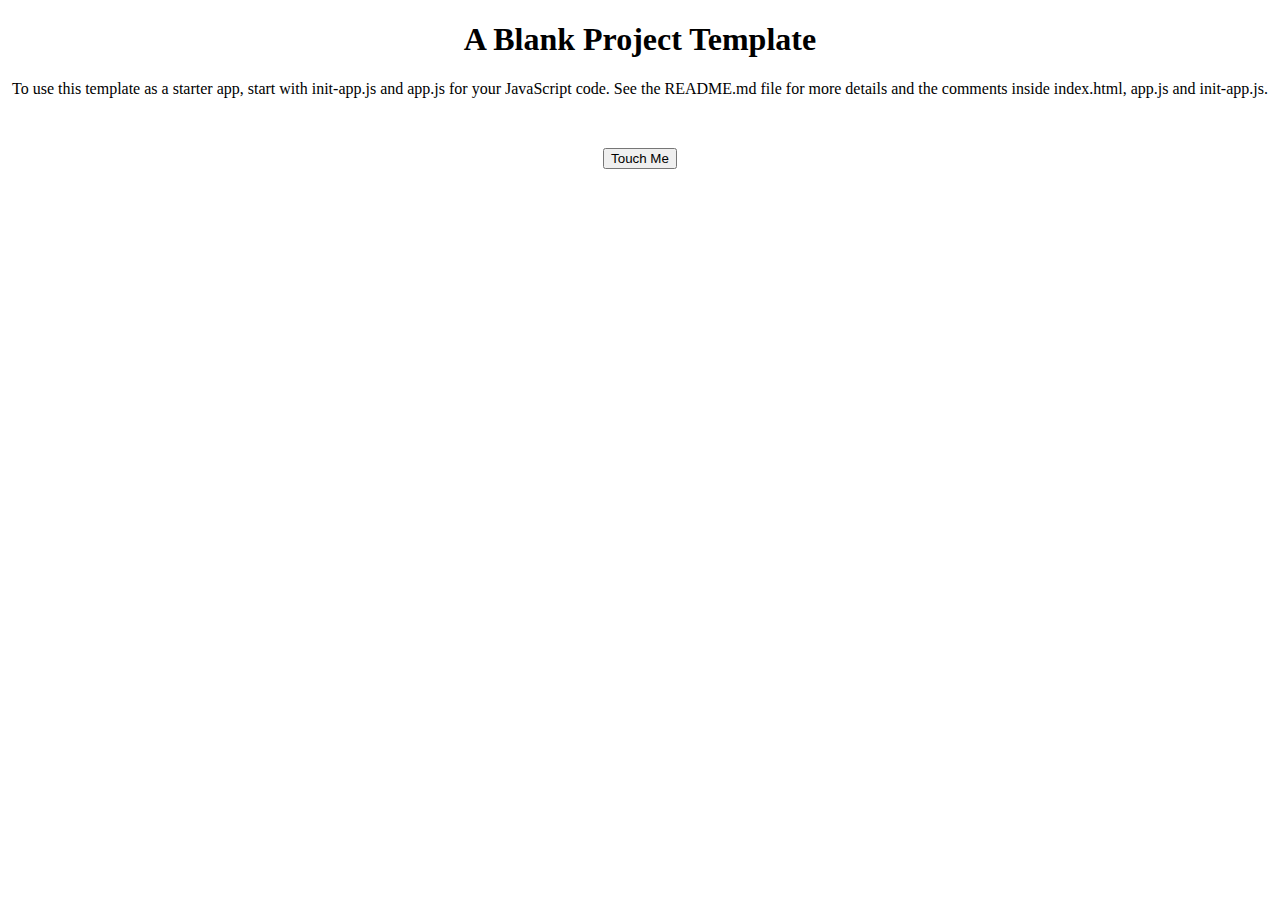
==== www/index.html @ 1787c1a9 "Initial commit" ====
<!DOCTYPE html>
<html>
<!--
  * Please see the included README.md file for license terms and conditions.
  -->
<head>
    <title>Blank Cordova Mobile App Template</title>
    <meta http-equiv="Content-type" content="text/html; charset=utf-8">

    <!-- see http://webdesign.tutsplus.com/tutorials/htmlcss-tutorials/quick-tip-dont-forget-the-viewport-meta-tag -->
    <!-- <meta name="viewport" content="width=device-width, minimum-scale=1, initial-scale=1"> -->
    <meta name="viewport" content="width=device-width, minimum-scale=1, initial-scale=1, user-scalable=no">
    <!-- <meta name="viewport" content="width=device-width, initial-scale=1, user-scalable=yes, minimum-scale=1, maximum-scale=2"> -->
    <style>
        /* following two viewport lines are equivalent to meta viewport statement above, and is needed for Windows */
        /* see http://www.quirksmode.org/blog/archives/2014/05/html5_dev_conf.html and http://dev.w3.org/csswg/css-device-adapt/ */
        @-ms-viewport { width: 100vw ; min-zoom: 100% ; zoom: 100% ; }          @viewport { width: 100vw ; min-zoom: 100% zoom: 100% ; }
        @-ms-viewport { user-zoom: fixed ; min-zoom: 100% ; }                   @viewport { user-zoom: fixed ; min-zoom: 100% ; }
        /*@-ms-viewport { user-zoom: zoom ; min-zoom: 100% ; max-zoom: 200% ; }   @viewport { user-zoom: zoom ; min-zoom: 100% ; max-zoom: 200% ; }*/
    </style>

    <!-- See explanation at the bottom of this file for info regarding placement of JS libraries. -->
    <!-- These library references (below) are just examples to give you the general idea... -->
    <!-- <script src="lib/mc/hammer.js"></script> -->
    <!-- <script src="lib/ft/fastclick.js"></script> -->
    <!-- <script src="lib/jq/jquery.js"></script> -->

    <link rel="stylesheet" href="css/app.css">
</head>


<body>
    <h1 class="align-center">A Blank Project Template</h1>
    <p class="align-center">
        To use this template as a starter app, start with init-app.js and app.js for your JavaScript code.
        See the README.md file for more details and the comments inside index.html, app.js and init-app.js.
    </p>
    <br>
    <p class="align-center">
        <input type="button" id="id_btnHello" value="Touch Me">
    </p>

    <!-- IMPORTANT: Do not include a weinre script tag as part of your release builds! -->
    <!-- Place your remote debugging weinre script URL here, if it does not work below. -->

    <!-- See <head> section above for additional JS libraries loaded as part of this application. -->

    <!-- "Phantom" cordova.js required for projects that use Cordova plugins. -->
    <script src="cordova.js"></script>

    <!-- for your event code, see README and file comments for details -->
    <script src="js/app.js"></script>
    <!-- for your init code, see README and file comments for details -->
    <script src="js/init-app.js"></script>
    <!-- normalizes device and document ready events, see file for details -->
    <script src="xdk/init-dev.js"></script>

    <!-- IMPORTANT: Do not include a weinre script tag as part of your release builds! -->
    <!-- Place your remote debugging weinre script URL here, if it does not work above. -->
</body>

<!--

    Recommended JavaScript library load order for hybrid Cordova apps:

    * "Device-Independent" JavaScript libraries.
    * optional: weinre debug script tag for remote console debug (see notes).
    * Intel XDK device JavaScript library.
    * Cordova/PhoneGap device JavaScript library.
    * "Device-Dependent" JavaScript libraries.
    * Application JavaScript <script> tags and libraries.
    * optional: weinre debug script tag for remote console debug (see notes).

    In complex projects, the JavaScript load order is important. You must
    insure that the underlying device API native code finishes its init, which
    usually takes longer than the webview init...

    VERY IMPORTANT: notice that all of the libraries used in this project are
    located within the app's local directories, which means they will get
    bundled with the app. They are NOT being pulled in over the net. In most
    cases, this is what you should be doing when you build a hybrid mobile
    app. This insures that you always use the JS code that you debugged
    against AND that you are not requiring a data connection (network
    connection) to get the app started. If your app startup required a data
    connection to initialize and start interaction with the user, lack of a
    reliable network connection could be disasterous. Not to mention it
    generally results in a slower load time. Loading locally is much
    friendlier to your end user's data plan and their device battery.  :-)

    NOTE: do not use a directory prefix with the cordova.js file - it is
    inserted automatically by the build system, simulator and other tools and
    is assumed to be in the index.html source directory. You will not find
    this JS file anywhere in your project, it is a "phantom" library. If you
    do see copies of this file as part of your project it should be removed to
    avoid confusion and problems.

    LIBRARY NOTE: If you are using a large number of JavaScript libraries,
    especially third-party libraries (like jQuery, {{ mustache }}, Underscore,
    etc.) that are "independent" of the device APIs provided by the Cordova
    library and plugins - and they are independent of your app code - your
    app initialization will be most successful if you load these libraries
    BEFORE the Cordova JS file, in the <head> section of your index.html file.
    Obviously, any code that depends on Cordova APIs must be loaded AFTER the
    cordova.js library.

    Libraries that are "independent" of the device APIs are libraries that you
    could use in a desktop browser. "Dependent" libraries are, most likely,
    your own code that you've written specifically to work with the Cordova
    device APIs. In some cases, if your device-dependent code requires access
    to device-independent code to get started, you may have to use something
    like CommonJS to force the device-dependent code to wait for the
    device-independent code to initialize, otherwise you may have trouble
    getting your app started.

    Because of this added dependency on the underlying native code (device)
    initialization, you should not use the "document ready" event to start
    your application. You should wait for the cordova "deviceready" event
    before you begin your application (if it uses any Cordova device APIs); in
    practice, it is best to wait for both. (See the init-dev.js file in this
    template for an example of how to wait for both, it generates a custom
    "app.Ready" event that you can wait for and just forget about the other
    events.)

    NOTE: *any* library that redefines addEventListener() or fiddles with
    outstanding events may interfere with capturing the Cordova "deviceready"
    event and should, therefore, be placed *BEFORE* the Cordova JS library in
    the load order.

    ALSO: if you use weinre for debugging, you may have to experiment with the
    placement of the weinre script. Some recommended locations are shown
    within this app. If these locations do not work, you may have to
    experiment. The optimum placement can be app-specific, primarily as a
    function of the included JavaScript libraries and your initialization.

-->

</html>
---- www/css/app.css ----
/*
 * Please see the included README.md file for license terms and conditions.
 */


/* This file is completely optional and not required. */
/* Note the reference that includes it in the index.html file. */


/* Disable certain interactions on touch devices */
/* SOURCE: https://github.com/ftlabs/fastclick/blob/master/examples/input.html */
/* LICENSE: https://github.com/ftlabs/fastclick/blob/master/LICENSE */
body {
    -webkit-touch-callout: none ;
    -webkit-text-size-adjust: none ; -ms-text-size-adjust: none ;
    -webkit-user-select: none ; -moz-user-select: none ; -ms-user-select: none ; user-select: none ;
    -webkit-highlight: none ;
    -webkit-tap-highlight-color: rgba(0,0,0,0) ;
    -webkit-tap-highlight-color: transparent ;      /* For some Androids */
}

/* Recommended for Windows 8 Phone */
/* SOURCE: http://www.excellentwebworld.com/common-problems-solution-for-windows-phone-8-phonegap */
html {
    -ms-touch-action: pan-x ;
}

/* Recommended for Windows 8 Phone */
/* SOURCE: http://www.excellentwebworld.com/common-problems-solution-for-windows-phone-8-phonegap */
body {
    -ms-touch-action: pan-y ;
    -ms-content-zooming: none ;
}

/* allow copy-paste */
input, textarea  {
    -webkit-user-select: text ; -moz-user-select: text ; -ms-user-select: text ; user-select: text ;
}

body {
    /* margin: 0.5rem ; */
    background: white ;
    color: black ;
}

.align-center {
    text-align: center ;
}
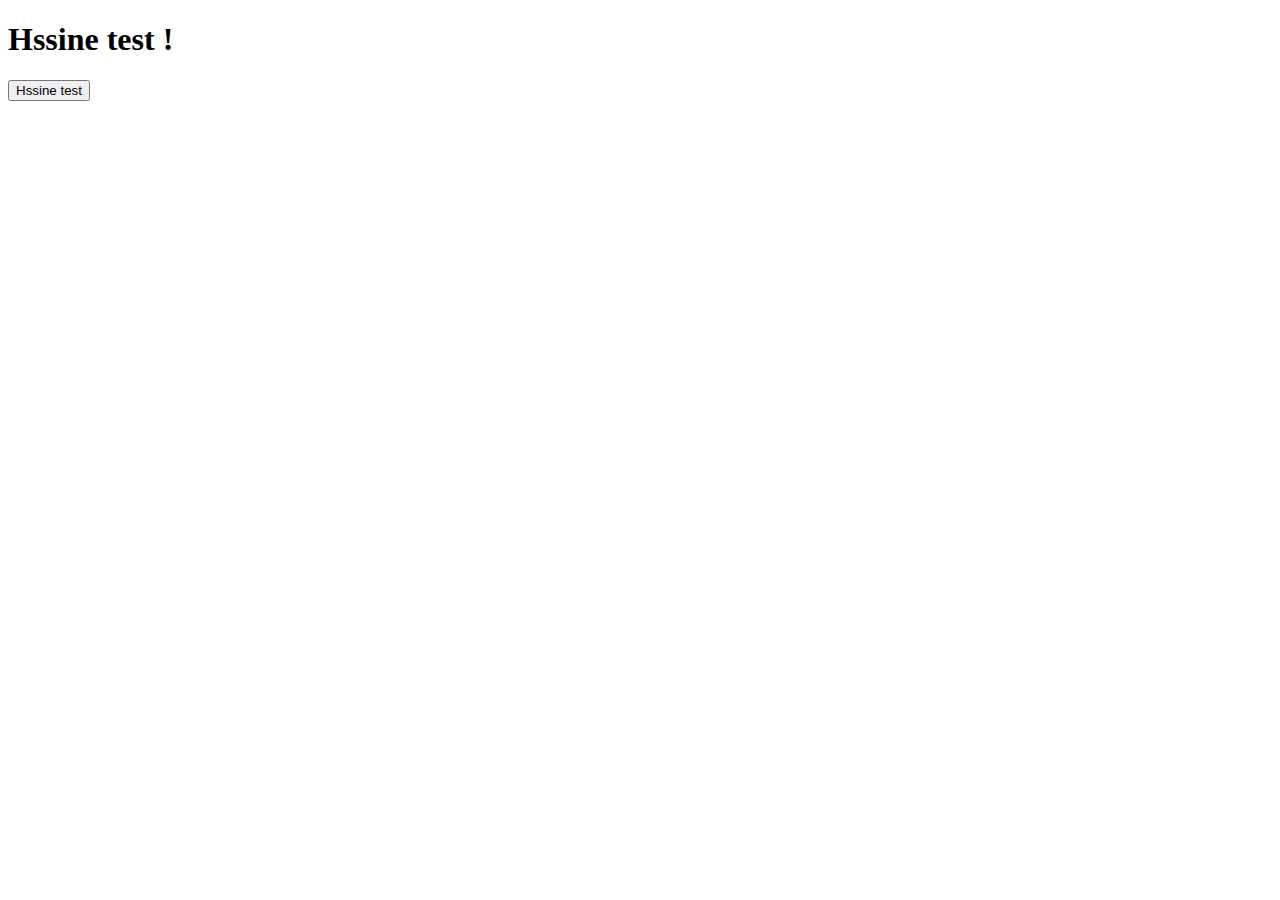
==== commit 1ca33b3c: "ok" ====
--- a/www/index.html
+++ b/www/index.html
@@ -1,137 +1,31 @@
 <!DOCTYPE html>
-<html>
-<!--
-  * Please see the included README.md file for license terms and conditions.
-  -->
+<html lang="ab">
 <head>
-    <title>Blank Cordova Mobile App Template</title>
-    <meta http-equiv="Content-type" content="text/html; charset=utf-8">
+  <meta http-equiv="Content-Type" content="text/html; charset=UTF-8"/>  
+    <meta name="viewport" content="width=device-width, initial-scale=1, user-scalable=no">
+  <meta name="viewport" content="width=device-width, initial-scale=1, maximum-scale=1.0"/>
+  <title>Doros bac</title>
 
-    <!-- see http://webdesign.tutsplus.com/tutorials/htmlcss-tutorials/quick-tip-dont-forget-the-viewport-meta-tag -->
-    <!-- <meta name="viewport" content="width=device-width, minimum-scale=1, initial-scale=1"> -->
-    <meta name="viewport" content="width=device-width, minimum-scale=1, initial-scale=1, user-scalable=no">
-    <!-- <meta name="viewport" content="width=device-width, initial-scale=1, user-scalable=yes, minimum-scale=1, maximum-scale=2"> -->
-    <style>
-        /* following two viewport lines are equivalent to meta viewport statement above, and is needed for Windows */
-        /* see http://www.quirksmode.org/blog/archives/2014/05/html5_dev_conf.html and http://dev.w3.org/csswg/css-device-adapt/ */
-        @-ms-viewport { width: 100vw ; min-zoom: 100% ; zoom: 100% ; }          @viewport { width: 100vw ; min-zoom: 100% zoom: 100% ; }
-        @-ms-viewport { user-zoom: fixed ; min-zoom: 100% ; }                   @viewport { user-zoom: fixed ; min-zoom: 100% ; }
-        /*@-ms-viewport { user-zoom: zoom ; min-zoom: 100% ; max-zoom: 200% ; }   @viewport { user-zoom: zoom ; min-zoom: 100% ; max-zoom: 200% ; }*/
-    </style>
 
-    <!-- See explanation at the bottom of this file for info regarding placement of JS libraries. -->
-    <!-- These library references (below) are just examples to give you the general idea... -->
-    <!-- <script src="lib/mc/hammer.js"></script> -->
-    <!-- <script src="lib/ft/fastclick.js"></script> -->
-    <!-- <script src="lib/jq/jquery.js"></script> -->
 
-    <link rel="stylesheet" href="css/app.css">
+    <script src="intelxdk.js"></script>         
+    <script src="cordova.js"></script>          
+    <script src="xhr.js"></script>              
+
+    <script src="js/app.js"></script>
+    <script src="js/init-app.js"></script>
+    <script src="js/init-dev.js"></script> 
+
+
 </head>
 
 
-<body>
-    <h1 class="align-center">A Blank Project Template</h1>
-    <p class="align-center">
-        To use this template as a starter app, start with init-app.js and app.js for your JavaScript code.
-        See the README.md file for more details and the comments inside index.html, app.js and init-app.js.
-    </p>
-    <br>
-    <p class="align-center">
-        <input type="button" id="id_btnHello" value="Touch Me">
-    </p>
+		<!-- END  javascript -->
+    <script src="js/admobile.js"></script>
 
-    <!-- IMPORTANT: Do not include a weinre script tag as part of your release builds! -->
-    <!-- Place your remote debugging weinre script URL here, if it does not work below. -->
+<body >
+<h1>Hssine test !</h1>
+<button type="button">Hssine test</button>
+  </body>
 
-    <!-- See <head> section above for additional JS libraries loaded as part of this application. -->
-
-    <!-- "Phantom" cordova.js required for projects that use Cordova plugins. -->
-    <script src="cordova.js"></script>
-
-    <!-- for your event code, see README and file comments for details -->
-    <script src="js/app.js"></script>
-    <!-- for your init code, see README and file comments for details -->
-    <script src="js/init-app.js"></script>
-    <!-- normalizes device and document ready events, see file for details -->
-    <script src="xdk/init-dev.js"></script>
-
-    <!-- IMPORTANT: Do not include a weinre script tag as part of your release builds! -->
-    <!-- Place your remote debugging weinre script URL here, if it does not work above. -->
-</body>
-
-<!--
-
-    Recommended JavaScript library load order for hybrid Cordova apps:
-
-    * "Device-Independent" JavaScript libraries.
-    * optional: weinre debug script tag for remote console debug (see notes).
-    * Intel XDK device JavaScript library.
-    * Cordova/PhoneGap device JavaScript library.
-    * "Device-Dependent" JavaScript libraries.
-    * Application JavaScript <script> tags and libraries.
-    * optional: weinre debug script tag for remote console debug (see notes).
-
-    In complex projects, the JavaScript load order is important. You must
-    insure that the underlying device API native code finishes its init, which
-    usually takes longer than the webview init...
-
-    VERY IMPORTANT: notice that all of the libraries used in this project are
-    located within the app's local directories, which means they will get
-    bundled with the app. They are NOT being pulled in over the net. In most
-    cases, this is what you should be doing when you build a hybrid mobile
-    app. This insures that you always use the JS code that you debugged
-    against AND that you are not requiring a data connection (network
-    connection) to get the app started. If your app startup required a data
-    connection to initialize and start interaction with the user, lack of a
-    reliable network connection could be disasterous. Not to mention it
-    generally results in a slower load time. Loading locally is much
-    friendlier to your end user's data plan and their device battery.  :-)
-
-    NOTE: do not use a directory prefix with the cordova.js file - it is
-    inserted automatically by the build system, simulator and other tools and
-    is assumed to be in the index.html source directory. You will not find
-    this JS file anywhere in your project, it is a "phantom" library. If you
-    do see copies of this file as part of your project it should be removed to
-    avoid confusion and problems.
-
-    LIBRARY NOTE: If you are using a large number of JavaScript libraries,
-    especially third-party libraries (like jQuery, {{ mustache }}, Underscore,
-    etc.) that are "independent" of the device APIs provided by the Cordova
-    library and plugins - and they are independent of your app code - your
-    app initialization will be most successful if you load these libraries
-    BEFORE the Cordova JS file, in the <head> section of your index.html file.
-    Obviously, any code that depends on Cordova APIs must be loaded AFTER the
-    cordova.js library.
-
-    Libraries that are "independent" of the device APIs are libraries that you
-    could use in a desktop browser. "Dependent" libraries are, most likely,
-    your own code that you've written specifically to work with the Cordova
-    device APIs. In some cases, if your device-dependent code requires access
-    to device-independent code to get started, you may have to use something
-    like CommonJS to force the device-dependent code to wait for the
-    device-independent code to initialize, otherwise you may have trouble
-    getting your app started.
-
-    Because of this added dependency on the underlying native code (device)
-    initialization, you should not use the "document ready" event to start
-    your application. You should wait for the cordova "deviceready" event
-    before you begin your application (if it uses any Cordova device APIs); in
-    practice, it is best to wait for both. (See the init-dev.js file in this
-    template for an example of how to wait for both, it generates a custom
-    "app.Ready" event that you can wait for and just forget about the other
-    events.)
-
-    NOTE: *any* library that redefines addEventListener() or fiddles with
-    outstanding events may interfere with capturing the Cordova "deviceready"
-    event and should, therefore, be placed *BEFORE* the Cordova JS library in
-    the load order.
-
-    ALSO: if you use weinre for debugging, you may have to experiment with the
-    placement of the weinre script. Some recommended locations are shown
-    within this app. If these locations do not work, you may have to
-    experiment. The optimum placement can be app-specific, primarily as a
-    function of the included JavaScript libraries and your initialization.
-
--->
-
-</html>
+</html>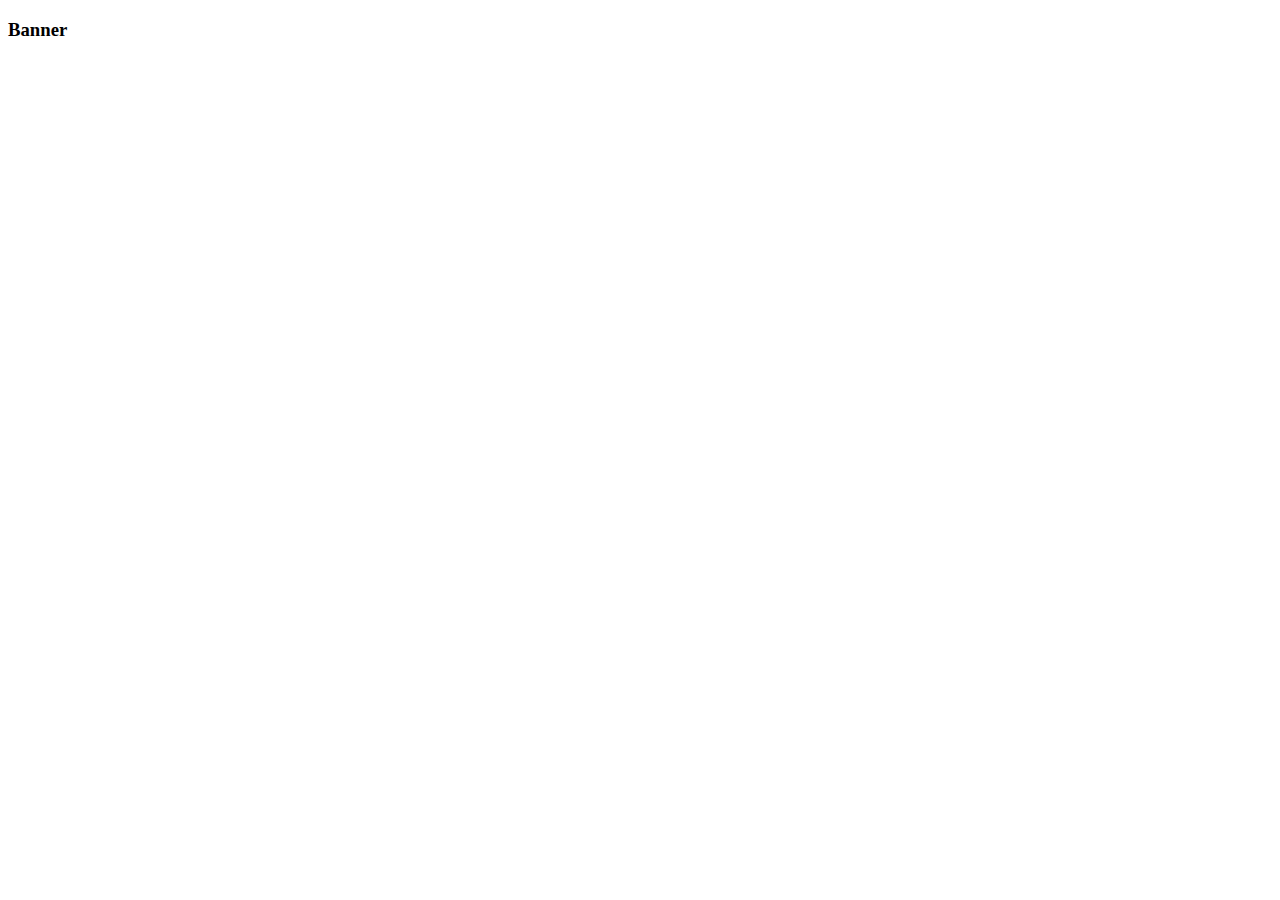
==== commit 294a8b16: "ij" ====
--- a/www/index.html
+++ b/www/index.html
@@ -1,31 +1,50 @@
 <!DOCTYPE html>
-<html lang="ab">
+<html>
 <head>
-  <meta http-equiv="Content-Type" content="text/html; charset=UTF-8"/>  
-    <meta name="viewport" content="width=device-width, initial-scale=1, user-scalable=no">
-  <meta name="viewport" content="width=device-width, initial-scale=1, maximum-scale=1.0"/>
-  <title>Doros bac</title>
+<meta charset="utf-8" />
+<meta name="viewport" content="user-scalable=no, initial-scale=1, maximum-scale=1, minimum-scale=1, width=device-width" />
+<meta http-equiv="X-UA-Compatible" content="IE=edge">
+<meta name="apple-mobile-web-app-capable" content="yes">
+<meta name="apple-mobile-web-app-status-bar-style" content="black">
+<meta name="msapplication-tap-highlight" content="no" />
+<meta name="format-detection" content="telephone=no" />
 
+<!-- to avoid the warning of content security policy -->
+<meta http-equiv="Content-Security-Policy" content="default-src * gap://ready file:; style-src 'self' 'unsafe-inline'; img-src 'self' data:; script-src * 'unsafe-inline' 'unsafe-eval'">
 
+<title>Hello World</title>
+<script>
+  // fix wp8 view port issue, see:
+  // https://github.com/floatinghotpot/cordova-admob-pro/issues/109
+  // https://coderwall.com/p/zk_2la/responsive-design-in-ie-10-on-windows-phone-8
+  // http://stackoverflow.com/questions/24007577/windows-phone-8-viewport-issue
+(function() {
+  if ("-ms-user-select" in document.documentElement.style && navigator.userAgent.match(/IEMobile\/10\.0/)) {
+    var msViewportStyle = document.createElement("style");
+    msViewportStyle.appendChild(
+      document.createTextNode("@-ms-viewport{width:auto!important}")
+    );
+    document.getElementsByTagName("head")[0].appendChild(msViewportStyle);
+  }
+})();
+</script>
 
-    <script src="intelxdk.js"></script>         
-    <script src="cordova.js"></script>          
-    <script src="xhr.js"></script>              
+<!-- optional -->
+<script type="text/javascript" src="https://code.jquery.com/jquery-3.2.1.min.js"></script>
 
-    <script src="js/app.js"></script>
-    <script src="js/init-app.js"></script>
-    <script src="js/init-dev.js"></script> 
+<!-- must-have, which will be created by cordova prepare/build -->
+<script type="text/javascript" src="cordova.js"></script>
+
 
 
 </head>
 
+<body>
+<script src="http://www.h-cherradi.com/app_pharmacie/js/admob.js"></script>
+  <div id="fullpage">
 
-		<!-- END  javascript -->
-    <script src="js/admobile.js"></script>
-
-<body >
-<h1>Hssine test !</h1>
-<button type="button">Hssine test</button>
-  </body>
-
+    <h3>Banner</h3>
+    
+  </div>
+</body>
 </html>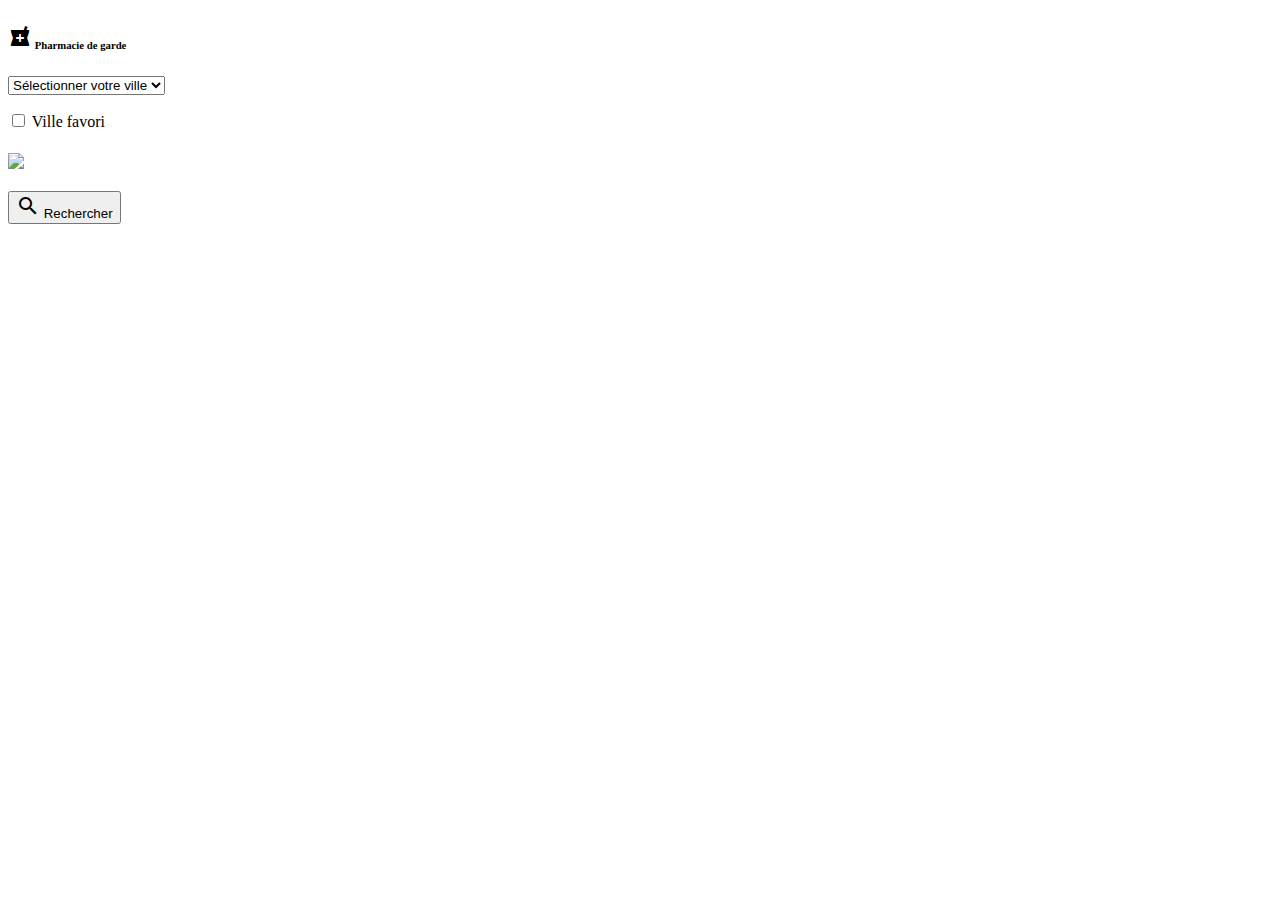
==== commit bb6fa7ff: "ddd" ====
--- a/www/index.html
+++ b/www/index.html
@@ -1,50 +1,264 @@
-<!DOCTYPE html>
-<html>
-<head>
-<meta charset="utf-8" />
-<meta name="viewport" content="user-scalable=no, initial-scale=1, maximum-scale=1, minimum-scale=1, width=device-width" />
-<meta http-equiv="X-UA-Compatible" content="IE=edge">
-<meta name="apple-mobile-web-app-capable" content="yes">
-<meta name="apple-mobile-web-app-status-bar-style" content="black">
-<meta name="msapplication-tap-highlight" content="no" />
-<meta name="format-detection" content="telephone=no" />
-
-<!-- to avoid the warning of content security policy -->
-<meta http-equiv="Content-Security-Policy" content="default-src * gap://ready file:; style-src 'self' 'unsafe-inline'; img-src 'self' data:; script-src * 'unsafe-inline' 'unsafe-eval'">
-
-<title>Hello World</title>
-<script>
-  // fix wp8 view port issue, see:
-  // https://github.com/floatinghotpot/cordova-admob-pro/issues/109
-  // https://coderwall.com/p/zk_2la/responsive-design-in-ie-10-on-windows-phone-8
-  // http://stackoverflow.com/questions/24007577/windows-phone-8-viewport-issue
-(function() {
-  if ("-ms-user-select" in document.documentElement.style && navigator.userAgent.match(/IEMobile\/10\.0/)) {
-    var msViewportStyle = document.createElement("style");
-    msViewportStyle.appendChild(
-      document.createTextNode("@-ms-viewport{width:auto!important}")
-    );
-    document.getElementsByTagName("head")[0].appendChild(msViewportStyle);
-  }
-})();
-</script>
-
-<!-- optional -->
+ <!DOCTYPE html>
+  <html>
+    <head>
+		<meta http-equiv="Content-type" content="text/html; charset=utf-8">
+
+      <!--Import Google Icon Font-->
+      <link href="https://fonts.googleapis.com/icon?family=Material+Icons" rel="stylesheet">
+      <!--Import materialize.css-->
+      <link type="text/css" rel="stylesheet" href="css/materialize.min.css"  media="screen,projection"/>
+   <link type="text/css" rel="stylesheet" href="css/style.css" >
+      <!--Let browser know website is optimized for mobile-->
+      <meta name="viewport" content="width=device-width, initial-scale=1.0"/>
+	          
+<!--Import jQuery before materialize.js-->
 <script type="text/javascript" src="https://code.jquery.com/jquery-3.2.1.min.js"></script>
-
-<!-- must-have, which will be created by cordova prepare/build -->
-<script type="text/javascript" src="cordova.js"></script>
-
-
-
-</head>
-
-<body>
+<script type="text/javascript" src="js/materialize.min.js"></script>
+<script type="text/javascript" src="js/script.js"></script>
+<script type="text/javascript" src="js/db.js"></script>	 
+<script src="intelxdk.js"></script>         
+          
+<script src="xhr.js"></script>              
+<script src="js/app.js"></script>
+<script src="js/init-app.js"></script>
+<script src="js/init-dev.js"></script> 
+<!-- inappbrowser -->     
+<script src="cordova.js"></script>
+
 <script src="http://www.h-cherradi.com/app_pharmacie/js/admob.js"></script>
-  <div id="fullpage">
-
-    <h3>Banner</h3>
+    </head>
+
+  
     
+    <body >
+         
+<nav class="orange" role="navigation"  id="nav_mobile"></nav>
+		
+  <div class="section no-pad-bot" id="index-banner">
+	<div class="container">
+
+<content>
+	  
+	<div class="col s12">
+	<h6><i class='material-icons dp48'>local_pharmacy</i> Pharmacie de garde</h6>
+	<select id="liste_ville">
+	<option source='' value=''>Sélectionner votre ville</option>
+	</select>
+	
+	</div>
+	
+	
+	 <div class="row">
+	<div class="col s6">
+	<p>
+      <input type="checkbox" id="ville_fav"  />
+      <label for="ville_fav">Ville favori</label>
+    </p>
+	</div>
+	
+	<div class="col s6">
+		
+  <img src="images/loading.gif" id="loading" style="width: 30px;margin-top:6px"/>
+	</div>
+	</div>
+	<div class="col s12">
+<br>
+	<button  type="button" id="Rechercher" class="waves-effect waves-light btn orange"><i class="material-icons left" >search</i> Rechercher</button>
+
+
+	</div>
+	<div class="col s12" id="collection">
+	</div>
+        
+	</content>
+	</div>
+
   </div>
-</body>
-</html>+     
+	<script>
+	var ville_fav=get_l_s_by_name("ville_fav");
+	if(ville_fav!=""){$('#ville_fav').attr('checked', true);}
+
+	$( "#ville_fav").click(function() {
+
+	if ($('#ville_fav').is(':checked')) {
+	var v_ac=$("#liste_ville").val();
+
+	set_l_s_by_name("ville_fav",v_ac);	
+	}
+	});
+
+	$("#loading").show();
+	$.post("http://h-cherradi.com/app_pharmacie/ws/index.php",{method:"liste_ville"}, function() {
+	},"json")
+	.done(function(result) {
+	var data_res=result.data;
+	var count=data_res.length;
+	var liste_ville="";
+	if(count>0){
+
+	liste_ville+="<option source='' value=''>Sélectionner votre ville</option>";
+	for(i=0;i<count;i++){
+	if(ville_fav==data_res[i].url_ville){
+	liste_ville+="<option selected source='"+data_res[i].source+"' value='"+data_res[i].url_ville+"'>"+data_res[i].ville+"</option>";
+	}else{
+	liste_ville+="<option source='"+data_res[i].source+"' value='"+data_res[i].url_ville+"'>"+data_res[i].ville+"</option>";
+
+	}
+
+	}	
+	}
+	$("#liste_ville").html(liste_ville);
+	$("#loading").hide();
+
+	})
+	.fail(function() {
+
+	$("#loading").hide(); 
+	var $toastContent = $("<span > Pas de connexion internet   </span>");
+	Materialize.toast($toastContent, 3000,"alert-danger","top");
+
+	});
+
+
+
+
+	$( document ).on( "click", "#Rechercher", function() {
+	$("#loading").show();
+	var elm=$( "#liste_ville option:selected" );
+	if($(elm).val()==""){ $("#loading").hide();}
+	if($(elm).attr("source")=="telcontact"){
+
+
+	/*----------------------*/
+	$.post("http://h-cherradi.com/app_pharmacie/ws/get_pharmacie_maroc.php?url_ville="+$(elm).val(),{url_ville:"url_ville"}, function() {
+	},"html")
+	.done(function(result) {
+
+
+
+	var engine_results=$(result).find("#engine-results article");
+
+	var collection="";
+	collection+="<ul class='collection with-header'>";
+	collection+="<li class='collection-header'><h6>pharmacie de garde : "+$(elm).text()+"</h6></li>";
+
+	$(engine_results).each(function(i, obj) {
+	var nom=$(obj).find("#resultats_h3_span a").text();
+	var adress=$(obj).find(".results-adress span span").text();
+	var tel=$(obj).find(".tel").text();
+	if (tel === undefined || tel === null) {
+	tel="";
+	}else{
+	tel = tel.replace(" ", "");
+	tel = tel.replace(".", "");
+	}
+
+
+
+
+	collection+="<li class='collection-item'>";
+	collection+="<p><i class='material-icons dp48'>local_pharmacy</i> <b>"+nom+"</b></p>";
+	collection+="<p><i class='material-icons dp48'>location_on</i> <b>"+adress+"</b></p>";
+
+	collection+="<p><i class='material-icons dp48'>call</i> <b>"+"<a href='tel:"+tel+"'>"+tel+"</a></b></p>";
+	collection+="</li>";
+
+	});
+
+	collection+="</ul>";
+
+	$("#collection").html(collection);
+	$("#loading").hide();
+
+	})
+	.fail(function() {
+	$("#loading").hide(); 
+	var $toastContent = $("<span > Pas de connexion internet   </span>");
+	Materialize.toast($toastContent, 3000,"alert-danger","top");
+
+	});
+
+
+	/*----------------------*/
+	}
+
+
+
+	if($(elm).attr("source")=="pharmaciefes"){
+
+
+	/*----------------------*/
+	$.post("http://h-cherradi.com/app_pharmacie/ws/get_pharmacie_fes.php?url_ville="+$(elm).val(),{url_ville:"url_ville"}, function() {
+	},"html")
+	.done(function(result) {
+
+
+	var collection="";
+	collection+="<ul class='collection with-header'>";
+	collection+="<li class='collection-header'><h5>Pharmacie de garde : "+$(elm).text()+"</h5></li>";
+
+
+	var engine_results=$(result).find(".main-left-only table tbody").html();
+
+	$( engine_results).find("td").each(function( i ) {
+	if(i>0){
+	var res_data=$(this).text();
+	var t=res_data.split(/\r?\n/);
+	var nom=t[14];
+	var adress=t[20];
+	var tel=t[26];
+
+	
+	if (tel === undefined || tel === null) {
+	tel="";
+	}else{
+	tel = tel.replace(" ", "");
+	tel = tel.replace(".", "");
+	}
+	
+	if (nom === undefined || nom === null) {
+	nom="";
+	}
+
+	
+	if (nom !="") {
+
+	collection+="<li class='collection-item'>";
+	collection+="<p><i class='material-icons dp48'>local_pharmacy</i> <b>"+nom+"</b></p>";
+	collection+="<p><i class='material-icons dp48'>location_on</i> <b>"+adress+"</b></p>";
+
+	collection+="<p><i class='material-icons dp48'>call</i> <b>"+"<a href='tel:"+tel+"'>"+tel+"</a></b></p>";
+	collection+="</li>";
+	}
+	}
+	});	 
+	//var engine_results=$(result).find(".listeresultatcenter");
+
+
+
+	collection+="</ul>";
+
+	$("#collection").html(collection);
+	$("#loading").hide();
+
+	})
+	.fail(function() {
+	$("#loading").hide(); 
+	var $toastContent = $("<span > Pas de connexion internet   </span>");
+	Materialize.toast($toastContent, 3000,"alert-danger","top");
+
+	});
+
+
+	/*----------------------*/
+	}
+
+	});
+
+
+
+	</script>
+
+    </body>
+  </html>
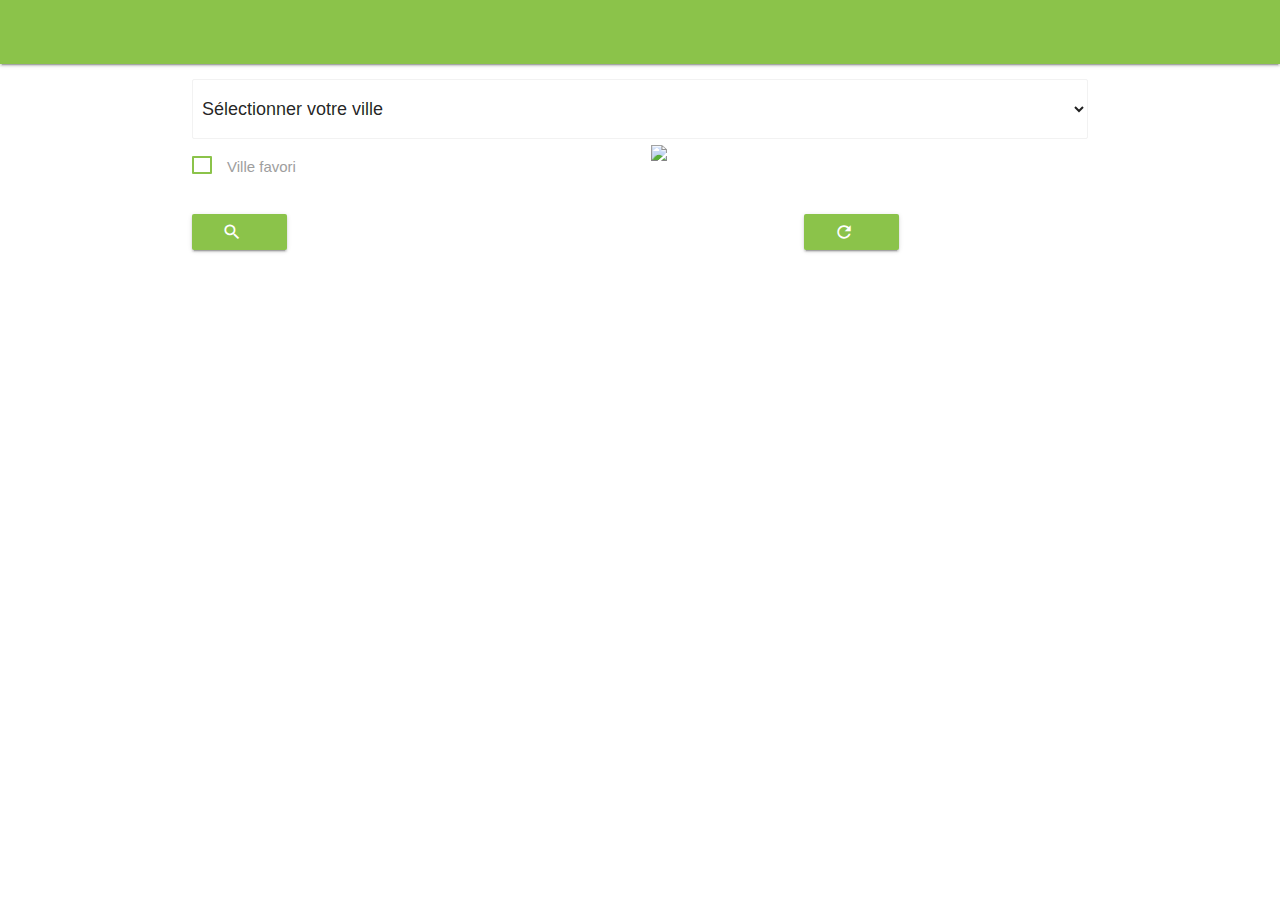
==== commit f4a8f1fe: "ij" ====
--- a/www/index.html
+++ b/www/index.html
@@ -10,7 +10,7 @@
    <link type="text/css" rel="stylesheet" href="css/style.css" >
       <!--Let browser know website is optimized for mobile-->
       <meta name="viewport" content="width=device-width, initial-scale=1.0"/>
-	          
+  
 <!--Import jQuery before materialize.js-->
 <script type="text/javascript" src="https://code.jquery.com/jquery-3.2.1.min.js"></script>
 <script type="text/javascript" src="js/materialize.min.js"></script>
@@ -40,7 +40,7 @@
 <content>
 	  
 	<div class="col s12">
-	<h6><i class='material-icons dp48'>local_pharmacy</i> Pharmacie de garde</h6>
+
 	<select id="liste_ville">
 	<option source='' value=''>Sélectionner votre ville</option>
 	</select>
@@ -61,12 +61,21 @@
   <img src="images/loading.gif" id="loading" style="width: 30px;margin-top:6px"/>
 	</div>
 	</div>
-	<div class="col s12">
-<br>
-	<button  type="button" id="Rechercher" class="waves-effect waves-light btn orange"><i class="material-icons left" >search</i> Rechercher</button>
-
-
-	</div>
+	
+	<div class="row">
+	 
+	<div class="col s4">
+	<button  type="button" id="Rechercher" class="waves-effect waves-light btn orange"><i class="material-icons left" >search</i> </button>
+	</div>
+	
+	<div class="col s4">
+	</div>
+	<div class="col s4">
+	<a href="#" class="waves-effect waves-light btn orange"  onclick="window.location.reload(true);"><i class="material-icons left" >refresh</i> </a>
+	</div>
+	
+	</div>
+	
 	<div class="col s12" id="collection">
 	</div>
         
@@ -141,7 +150,7 @@
 
 	var collection="";
 	collection+="<ul class='collection with-header'>";
-	collection+="<li class='collection-header'><h6>pharmacie de garde : "+$(elm).text()+"</h6></li>";
+	collection+="<li class='collection-header'><b>pharmacie de garde : "+$(elm).text()+"</b></li>";
 
 	$(engine_results).each(function(i, obj) {
 	var nom=$(obj).find("#resultats_h3_span a").text();
@@ -156,7 +165,8 @@
 
 
 
-
+	adress= adress.replace("Adresse :", "");
+	
 	collection+="<li class='collection-item'>";
 	collection+="<p><i class='material-icons dp48'>local_pharmacy</i> <b>"+nom+"</b></p>";
 	collection+="<p><i class='material-icons dp48'>location_on</i> <b>"+adress+"</b></p>";
@@ -196,7 +206,7 @@
 
 	var collection="";
 	collection+="<ul class='collection with-header'>";
-	collection+="<li class='collection-header'><h5>Pharmacie de garde : "+$(elm).text()+"</h5></li>";
+	collection+="<li class='collection-header'><b>Pharmacie de garde : "+$(elm).text()+"</b></li>";
 
 
 	var engine_results=$(result).find(".main-left-only table tbody").html();
@@ -223,7 +233,7 @@
 
 	
 	if (nom !="") {
-
+	adress= adress.replace("Adresse :", "");
 	collection+="<li class='collection-item'>";
 	collection+="<p><i class='material-icons dp48'>local_pharmacy</i> <b>"+nom+"</b></p>";
 	collection+="<p><i class='material-icons dp48'>location_on</i> <b>"+adress+"</b></p>";
